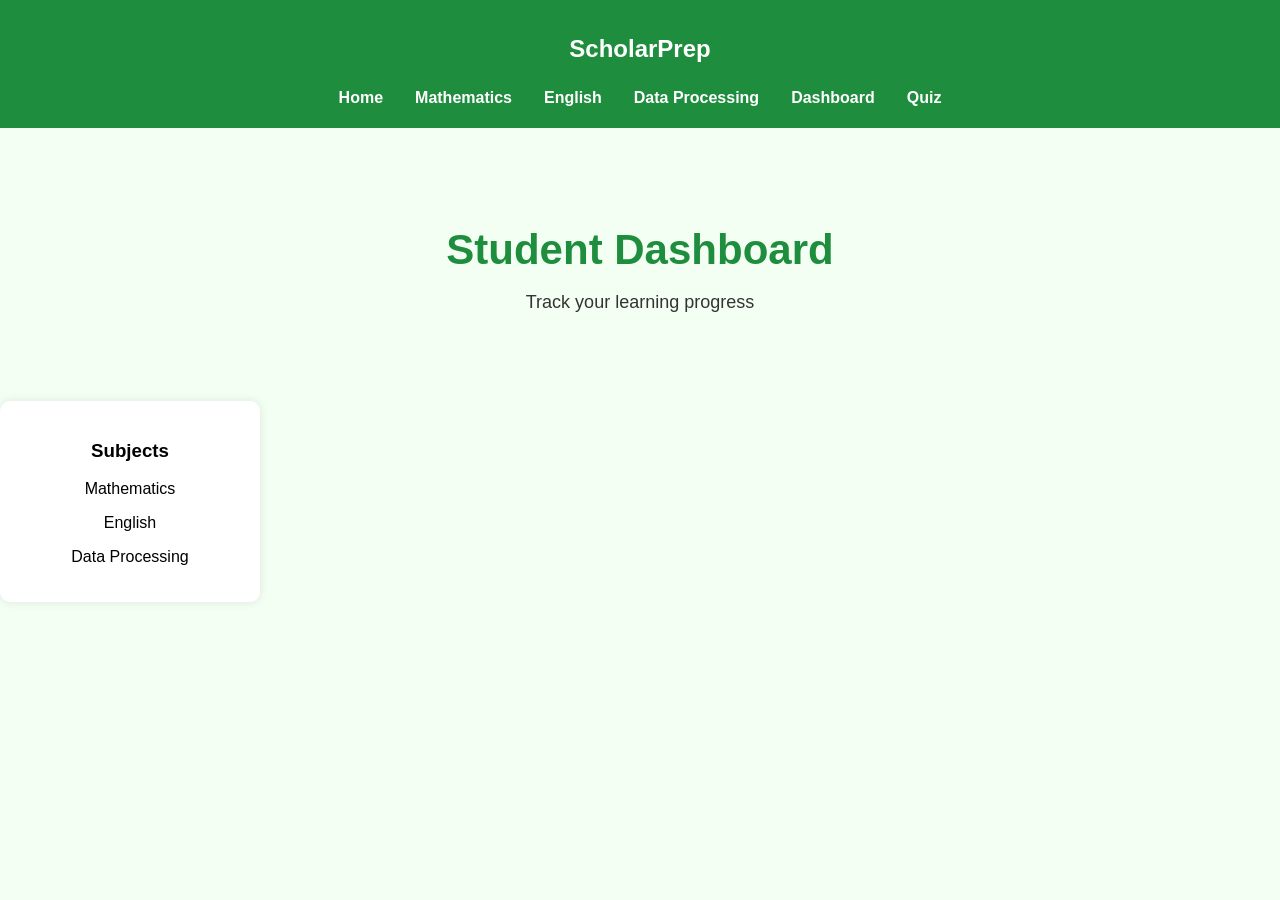
==== dashboard.html @ 886f2def "Add files via upload" ====
<!DOCTYPE html>
<html>
<head>
    <title>Dashboard - ScholarPrep</title>
    <link rel="stylesheet" href="style.css">
</head>

<body>

<header>
    <h2>ScholarPrep</h2>

    <nav>
        <a href="index.html">Home</a>
        <a href="mathematics.html">Mathematics</a>
        <a href="english.html">English</a>
        <a href="dataprocessing.html">Data Processing</a>
        <a href="dashboard.html">Dashboard</a>
        <a href="quiz.html">Quiz</a>
    </nav>
</header>

<div class="hero">
    <h1>Student Dashboard</h1>
    <p>Track your learning progress</p>
</div>

<div class="card">
    <h3>Subjects</h3>
    <p>Mathematics</p>
    <p>English</p>
    <p>Data Processing</p>
</div>

</body>
</html>
---- style.css ----
body{
    font-family: Arial, sans-serif;
    margin: 0;
    background: #f4fff4;
}

/* HEADER */
header{
    background: #1e8e3e;
    color: white;
    padding: 15px 10px;
    text-align: center;
    position: sticky;
    top: 0;
}

/* NAVIGATION */
nav{
    margin-top: 10px;
    display: flex;
    justify-content: center;
    flex-wrap: wrap;
    gap: 12px;
}

nav a{
    color: white;
    text-decoration: none;
    font-weight: bold;
    padding: 6px 10px;
    border-radius: 6px;
}

nav a:hover{
    background: rgba(255,255,255,0.2);
}

/* HERO SECTION */
.hero{
    text-align: center;
    padding: 70px 20px;
}

.hero h1{
    color: #1e8e3e;
    font-size: 42px;
    margin-bottom: 10px;
}

.hero p{
    font-size: 18px;
    color: #333;
}

/* BUTTON */
.btn{
    background: #1e8e3e;
    color: white;
    padding: 12px 22px;
    border: none;
    border-radius: 8px;
    cursor: pointer;
}

.btn:hover{
    background: #166f2e;
}

/* CARDS */
.subjects{
    display: flex;
    justify-content: center;
    flex-wrap: wrap;
    gap: 20px;
    padding: 20px;
}

.card{
    background: white;
    width: 220px;
    padding: 20px;
    border-radius: 10px;
    box-shadow: 0 0 10px rgba(0,0,0,0.1);
    text-align: center;
}
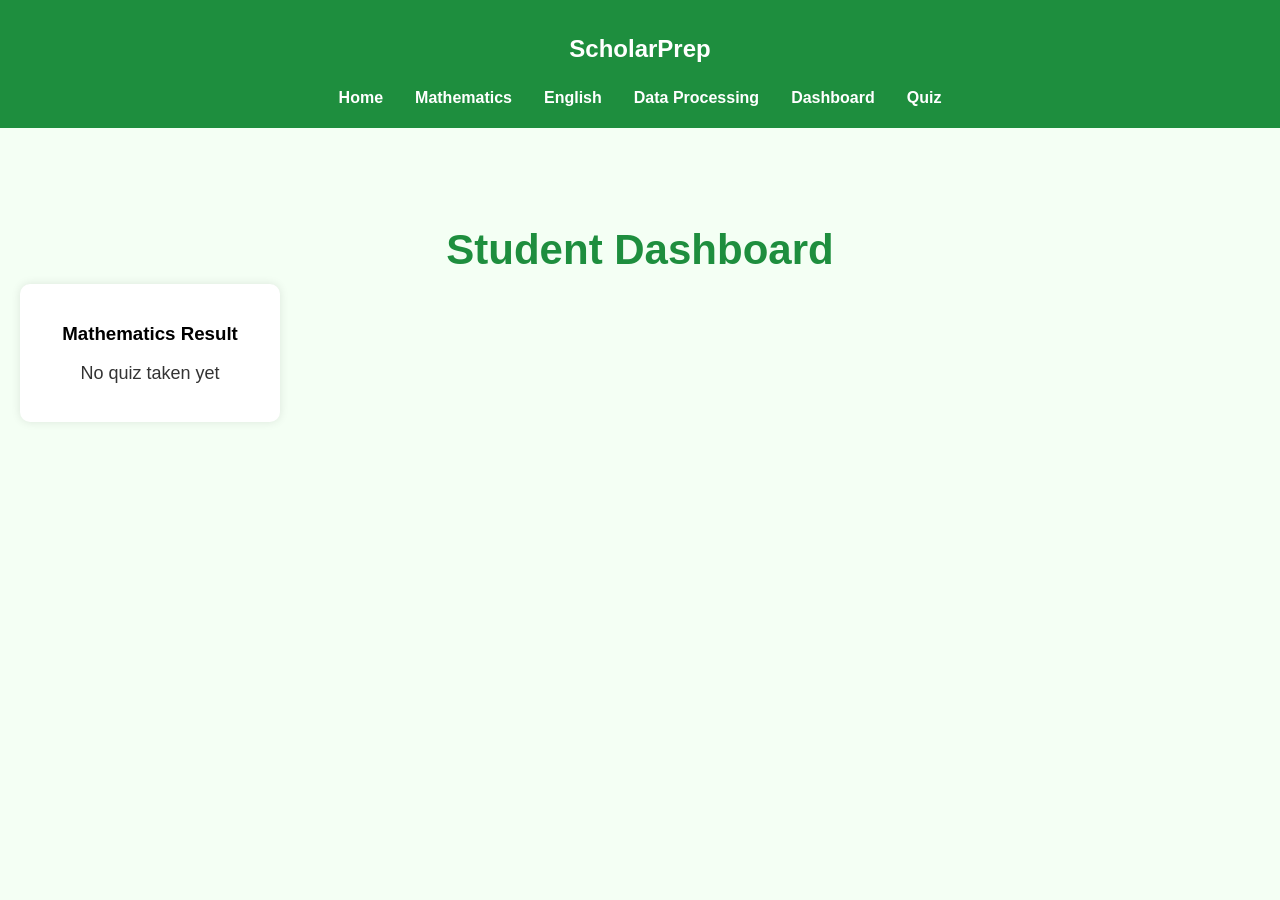
==== commit 37d70531: "Add files via upload" ====
--- a/dashboard.html
+++ b/dashboard.html
@@ -22,15 +22,28 @@
 
 <div class="hero">
     <h1>Student Dashboard</h1>
-    <p>Track your learning progress</p>
+
+    <div class="card">
+        <h3>Mathematics Result</h3>
+        <p id="score">Loading...</p>
+    </div>
 </div>
 
-<div class="card">
-    <h3>Subjects</h3>
-    <p>Mathematics</p>
-    <p>English</p>
-    <p>Data Processing</p>
-</div>
+<script>
+// get saved score
+let score = localStorage.getItem("mathScore");
+
+// show result
+if(score === null){
+    document.getElementById("score").innerHTML = "No quiz taken yet";
+}
+else if(score == 1){
+    document.getElementById("score").innerHTML = "Score: 100% 🎉";
+}
+else{
+    document.getElementById("score").innerHTML = "Score: 0% ❌";
+}
+</script>
 
 </body>
 </html>
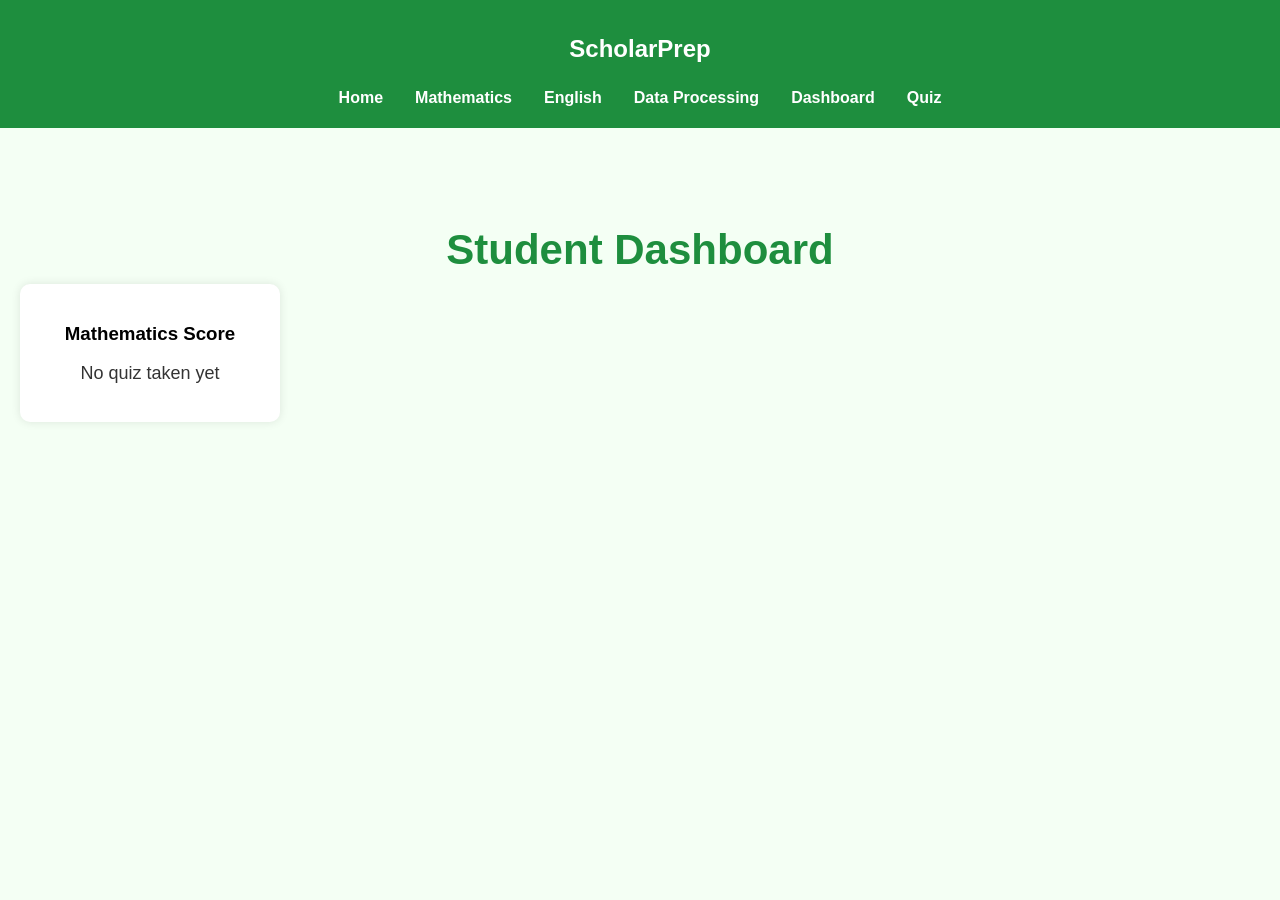
==== commit 89bf4f7a: "Add files via upload" ====
--- a/dashboard.html
+++ b/dashboard.html
@@ -21,27 +21,26 @@
 </header>
 
 <div class="hero">
+
     <h1>Student Dashboard</h1>
 
     <div class="card">
-        <h3>Mathematics Result</h3>
-        <p id="score">Loading...</p>
+        <h3>Mathematics Score</h3>
+        <p id="score"></p>
     </div>
+
 </div>
 
 <script>
-// get saved score
 let score = localStorage.getItem("mathScore");
 
-// show result
 if(score === null){
-    document.getElementById("score").innerHTML = "No quiz taken yet";
-}
-else if(score == 1){
-    document.getElementById("score").innerHTML = "Score: 100% 🎉";
+    document.getElementById("score").innerHTML =
+        "No quiz taken yet";
 }
 else{
-    document.getElementById("score").innerHTML = "Score: 0% ❌";
+    document.getElementById("score").innerHTML =
+        "Score: " + score + "%";
 }
 </script>
 
